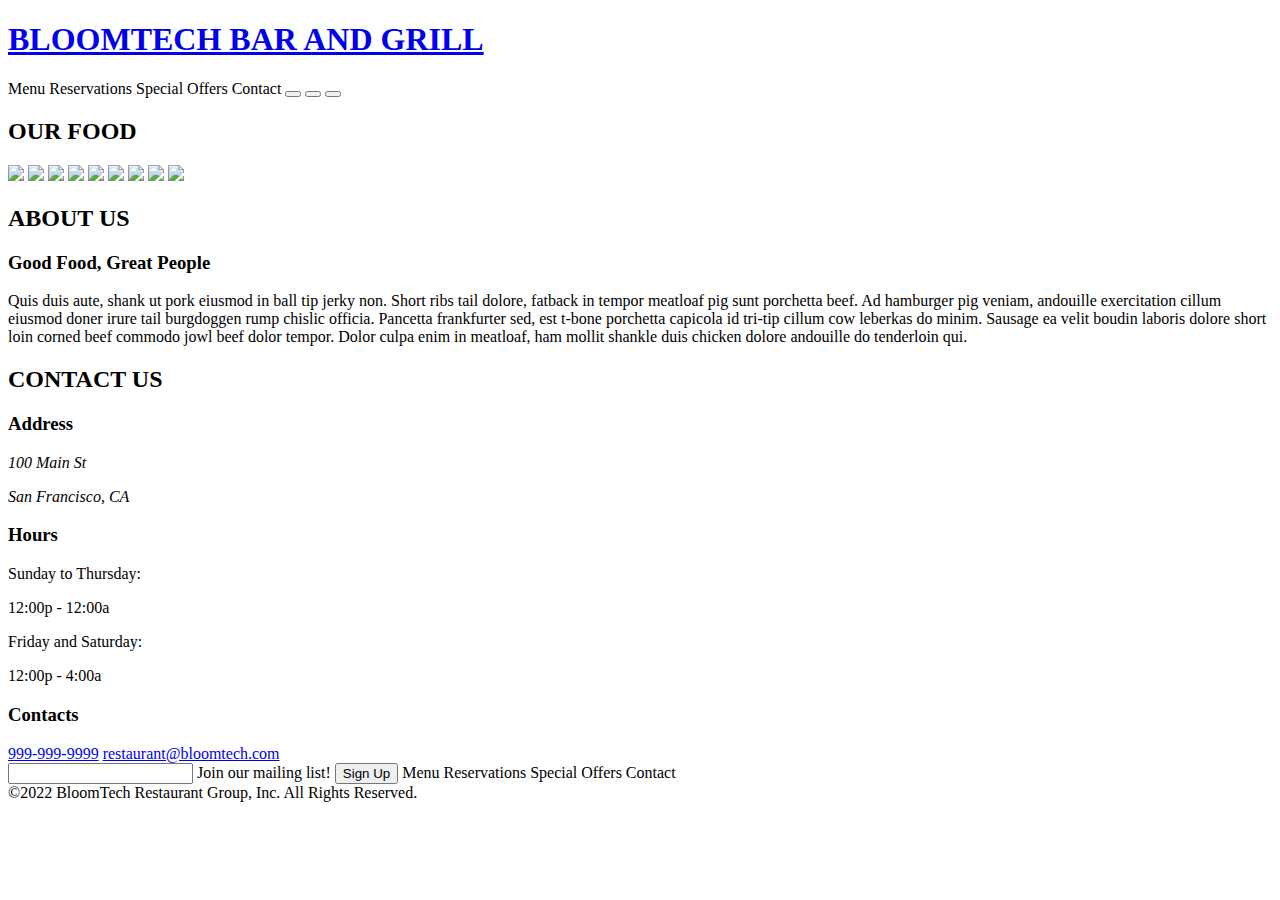
==== index.html @ 8cfeed8f "Push 2" ====
<!doctype html>
<meta name="viewport" content="width=device-width, initial-scale=1.0">
<html lang="en">

<head>
	<meta charset="utf-8">
<link rel = 'stylesheet' href='css/index.css' />
	<title>Sprint Challenge - Home</title>

	<link href="https://fonts.googleapis.com/css?family=Roboto|Rubik" rel="stylesheet">
	<script src="https://kit.fontawesome.com/5b12ffad4b.js" crossorigin="anonymous"></script>
</head>

<body>
	<div>
		<!-- header -->
		<header> 
			<div>
				<h1> <a href = 'index.html'>
				BLOOMTECH BAR AND GRILL</a>
			</h1>	
				<!-- nav -->
				<nav>
				Menu <a href = menu.html> </a>
				Reservations
				Special Offers
				Contact
		
	<button><i class="fa-brands fa-facebook"></i> </button>
	<button><i class="fa-brands fa-twitter"></i></button>
	<button><i class="fa-brands fa-instagram"></i></button>
			</nav>
			</div>
		</header>

		<!-- gallery section -->
		<section class="gallery">
			<div>
				<h2>OUR FOOD</h2>

				<img src = 'img/food-avocadotoast.jpg' >

				<img src = 'img/food-burger.jpg' >

				<img src = 'img/food-poutine.jpg' >

				<img src = 'img/food-ribs.jpg' >

				<img src = 'img/food-sandwich.jpg' >

				<img src = 'img/food-sausage.jpg' >

				<img src = 'img/food-steak.jpg' >

				<img src = 'img/food-tacos.jpg' >

				<img src = 'img/food-wings.jpg' >
			</div>
		</section>

		<!-- spacer -->
		<div class="spacer"></div>

		<!-- about section -->
		<section class="about">
			<div class="about-container">
				<h2>ABOUT US</h2>

				<div id="cooks" class="pic">
				</div>

				<div class="text">
					<h3>Good Food, Great People</h3>
					<p>Quis duis aute, shank ut pork eiusmod in ball tip jerky non. Short ribs tail dolore, fatback in
						tempor meatloaf pig sunt porchetta beef. Ad hamburger pig veniam, andouille exercitation cillum
						eiusmod doner irure tail burgdoggen rump chislic officia. Pancetta frankfurter sed, est t-bone
						porchetta capicola id tri-tip cillum cow leberkas do minim. Sausage ea velit boudin laboris
						dolore
						short loin corned beef commodo jowl beef dolor tempor. Dolor culpa enim in meatloaf, ham mollit
						shankle duis chicken dolore andouille do tenderloin qui.</p>
				</div>

				<div id="bartender" class="pic">
				</div>
			</div>
		</section>

		<!-- spacer -->
		<div class="spacer"></div>

		<!-- contact section -->
		<section class="contact">
			<div class="contact-container">
				<h2>CONTACT US</h2>

				<div class="info">
					<div class="address">
						<h3>Address</h3>

						<address>
							<p>100 Main St</p>
							<p>San Francisco, CA</p>
						</address>
					</div>

					<div class="hours">
						<h3>Hours</h3>

						<div>
							<p>Sunday to Thursday:</p>
							<p>12:00p - 12:00a</p>
							<p>Friday and Saturday:</p>
							<p>12:00p - 4:00a</p>
						</div>
					</div>

					<div class="contacts">
						<h3>Contacts</h3>

						<div>
							<a id="phone" href="tel:999-999-9999">999-999-9999</a>
							<a id="email" href="mailto:restaurant@bloomtech.com">restaurant@bloomtech.com</a>
						</div>
					</div>
				</div>
			</div>
		</section>

		<!-- spacer -->
		<div class="spacer-sm"></div>

		<!-- footer -->
		<footer>
			<nav>
			<!-- email signup -->
			<input type='email'> Join our mailing list! </input>
			<button>Sign Up </button>
			<!-- nav -->
			Menu <a href = menu.html> </a>
			Reservations
			Special Offers
			Contact
		</nav>
			<!-- copyright -->
			©2022 BloomTech Restaurant Group, Inc. All Rights Reserved.
		</footer>
	</div>
</body>

</html>
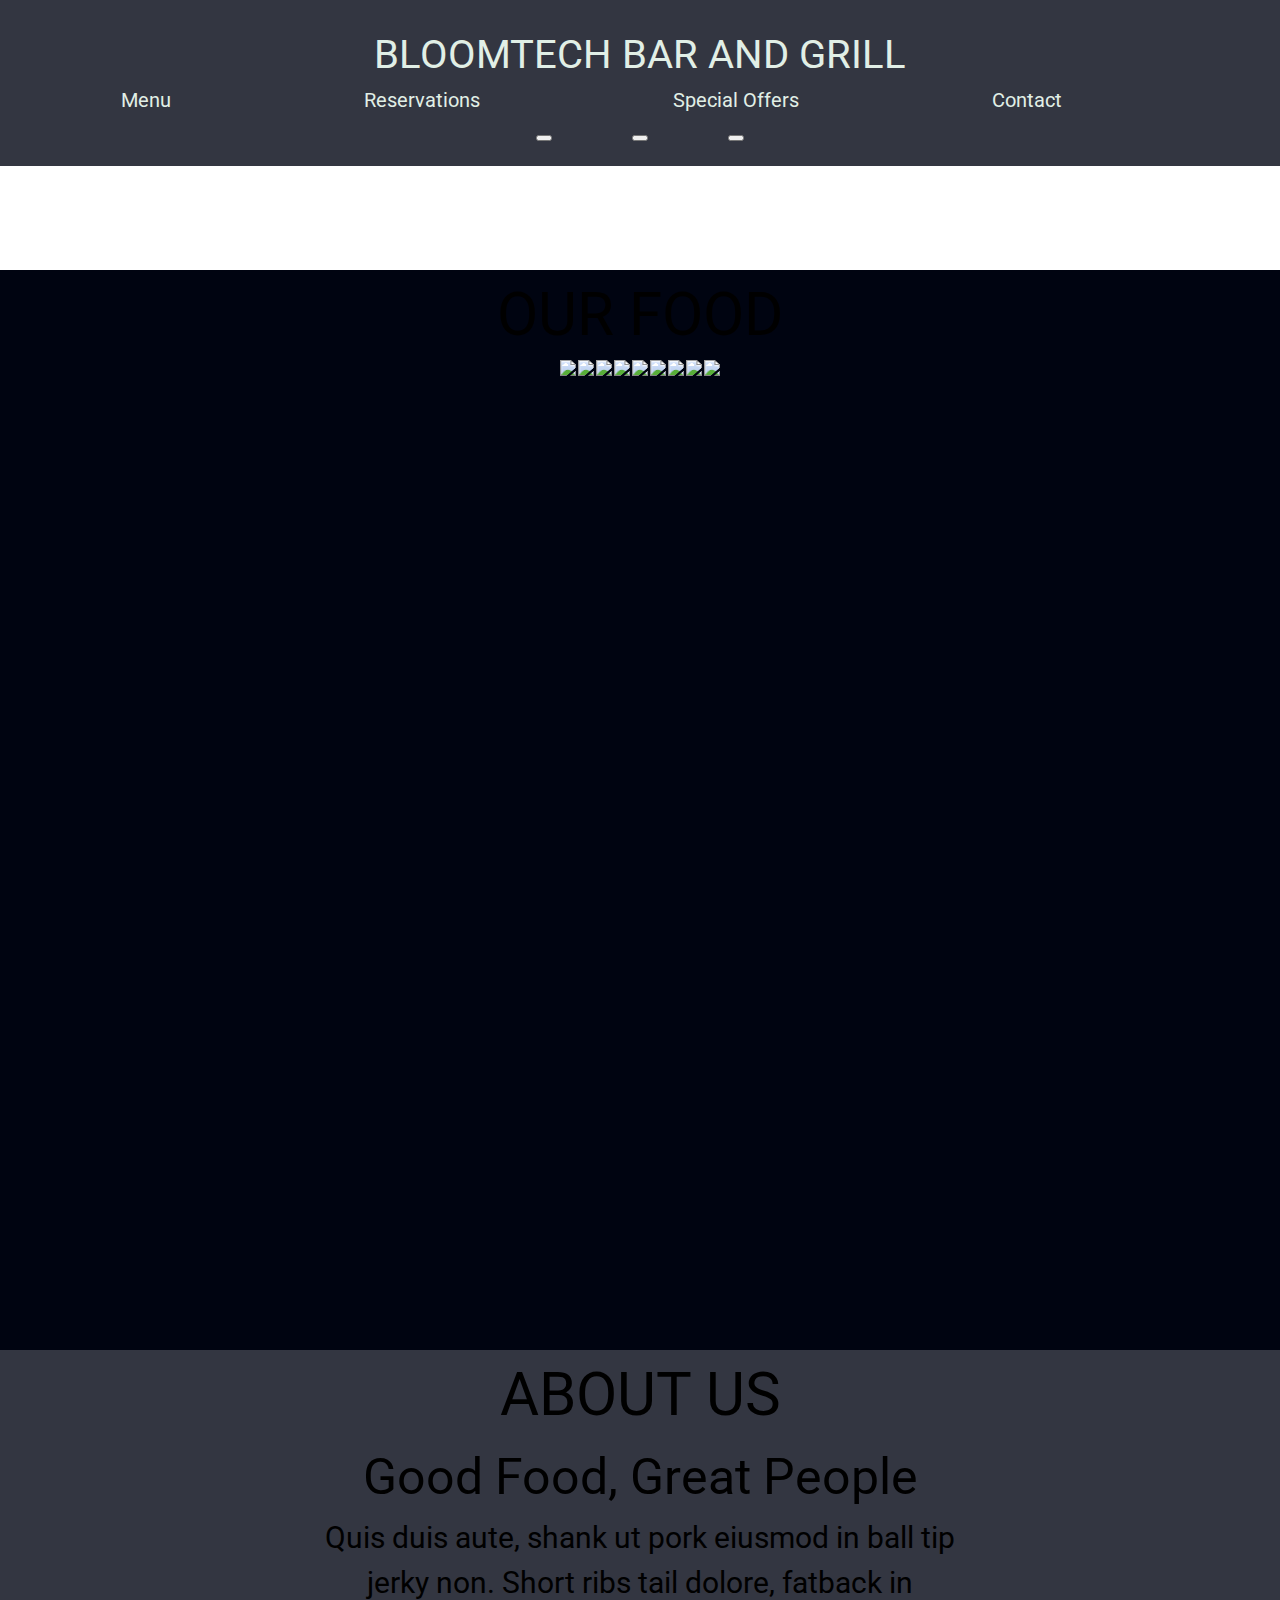
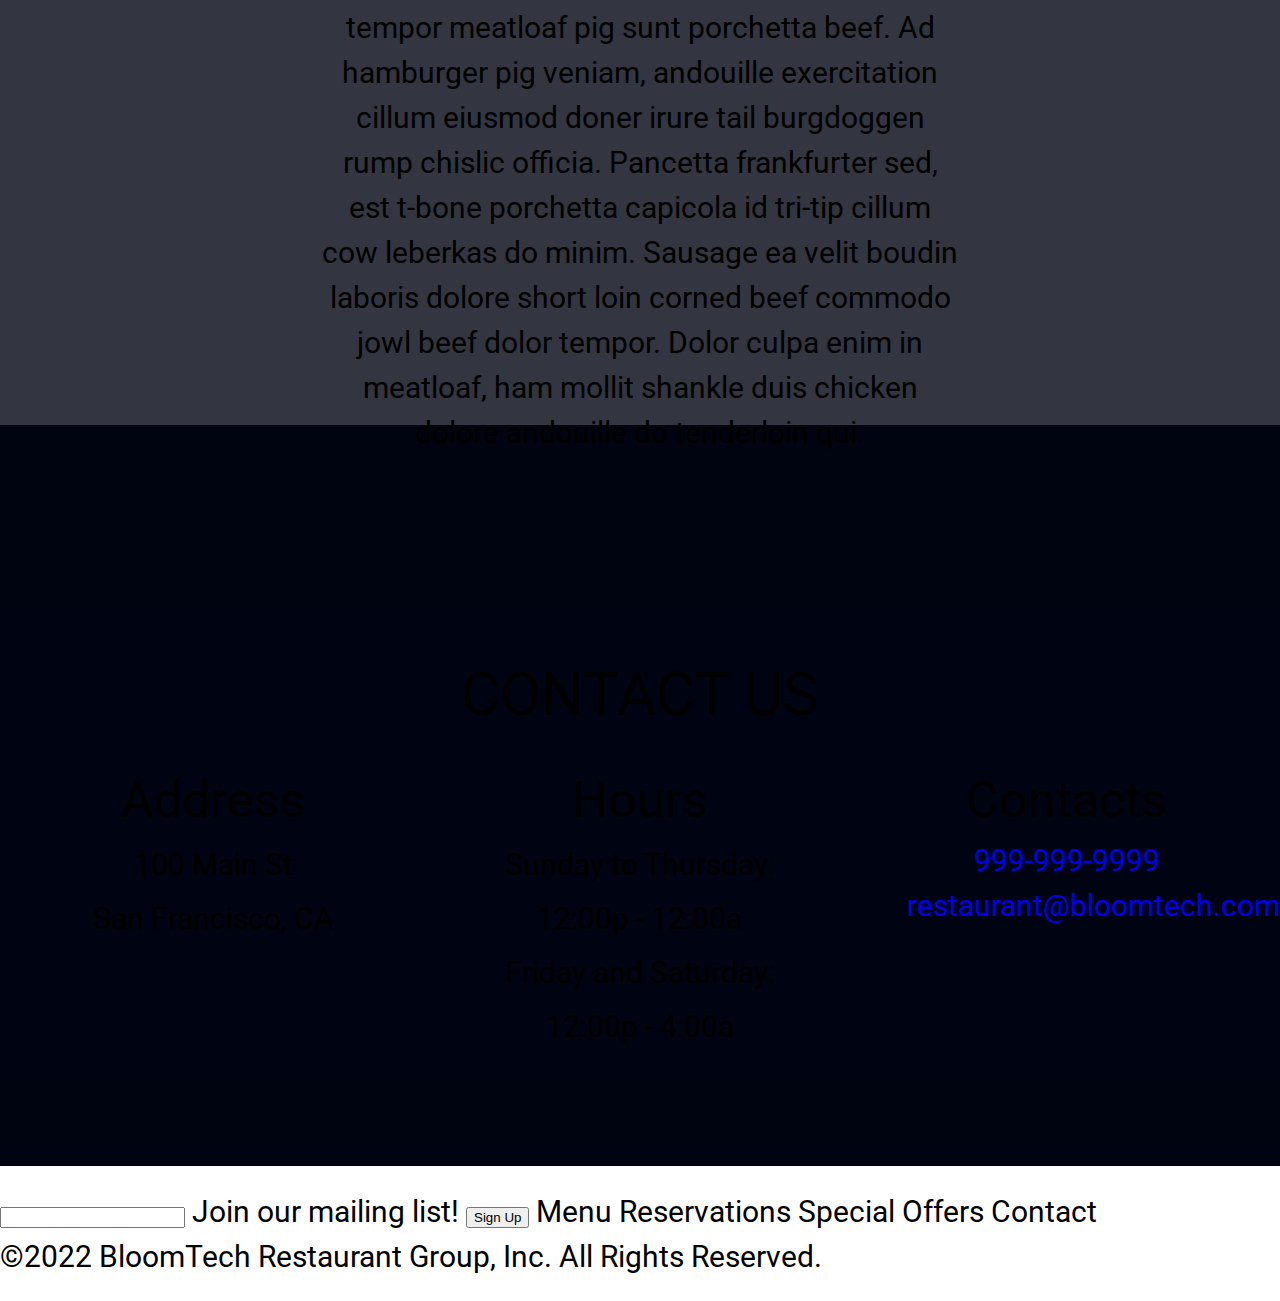
==== commit be08edd8: "third push" ====
--- a/index.html
+++ b/index.html
@@ -15,18 +15,20 @@
 	<div>
 		<!-- header -->
 		<header> 
-			<div>
-				<h1> <a href = 'index.html'>
-				BLOOMTECH BAR AND GRILL</a>
-			</h1>	
-				<!-- nav -->
+			<div class ='bar'>
 				<nav>
-				Menu <a href = menu.html> </a>
-				Reservations
-				Special Offers
-				Contact
-		
-	<button><i class="fa-brands fa-facebook"></i> </button>
+					<nav class = 'Name'>
+				<h1> BLOOMTECH BAR AND GRILL
+			</h1>	<a href = 'index.html'> </a>
+			</nav>
+				<div class ='links'>
+				Menu <a href= 'menu.html'></a>
+				Reservations <a href = #reservations> </a>
+				Special Offers <a href = #special-offers></a>
+				Contact <a href = #contact> </a>
+				</div>
+<div class = 'nav'>
+	<button><i class="fa-brands fa-facebook-square"></i></button>
 	<button><i class="fa-brands fa-twitter"></i></button>
 	<button><i class="fa-brands fa-instagram"></i></button>
 			</nav>
--- a/css/index.css
+++ b/css/index.css
@@ -0,0 +1,283 @@
+/* http://meyerweb.com/eric/tools/css/reset/ 
+   v2.0 | 20110126
+   License: none (public domain)
+*/
+
+html, body, div, span, applet, object, iframe,
+h1, h2, h3, h4, h5, h6, p, blockquote, pre,
+a, abbr, acronym, address, big, cite, code,
+del, dfn, em, img, ins, kbd, q, s, samp,
+small, strike, strong, sub, sup, tt, var,
+b, u, i, center,
+dl, dt, dd, ol, ul, li,
+fieldset, form, label, legend,
+table, caption, tbody, tfoot, thead, tr, th, td,
+article, aside, canvas, details, embed, 
+figure, figcaption, footer, header, hgroup, 
+menu, nav, output, ruby, section, summary,
+time, mark, audio, video {
+	margin: 0;
+	padding: 0;
+	border: 0;
+	font-size: 100%;
+	font: inherit;
+	vertical-align: baseline;
+}
+/* HTML5 display-role reset for older browsers */
+article, aside, details, figcaption, figure, 
+footer, header, hgroup, menu, nav, section {
+	display: block;
+}
+body {
+	line-height: 1;
+}
+ol, ul {
+	list-style: none;
+}
+blockquote, q {
+	quotes: none;
+}
+blockquote:before, blockquote:after,
+q:before, q:after {
+	content: '';
+	content: none;
+}
+table {
+	border-collapse: collapse;
+	border-spacing: 0;
+}
+
+* {
+    box-sizing: border-box;
+}
+
+html {
+    max-width: 1920px;
+    min-width: 428px;
+    width: 100%;
+    font-size: 62.5%;
+}
+
+body {
+    font-family: 'Roboto', sans-serif;
+    line-height: 1.5;
+}
+
+h1, h2, h3, h4, h5, h6, p, a, i {
+    text-decoration: none;
+    
+}
+
+h1 {
+    font-size: 4.0rem;
+    color:rgb(225, 239, 230)
+}
+
+h2 {
+    font-size: 6rem;
+}
+
+h3 {
+    font-size: 5rem;
+}
+
+p, a {
+    font-size: 3rem;
+}
+
+/* header section */
+header {
+    width: 100%;
+    height: 30vh;
+    background-image: url('../img/home-header.jpg');
+    background-size: cover;
+    background-position: center;
+    background-repeat: no-repeat;
+    text-align: center;
+}
+
+header .bar{
+    width: 100%;
+    background-color: rgb(0, 4, 17, .8); 
+    padding: 25px;
+    flex-direction: column;
+    
+    
+}
+nav .h1{
+    width:%;
+    color:rgb(225, 239, 230);
+   
+}
+nav .links{
+    width: 100;
+    display:flex;
+    justify-content:space-evenly;
+    color: rgb(225, 239, 230);
+    font-size: 2.0rem;
+    padding-bottom:20px;
+}
+nav .nav{
+    width:100%;
+    display:flex;
+    justify-content:center;
+    gap:80px
+}
+/* spacers */
+.spacer {
+    width: 100%;
+    height: 20vh;
+    background-color: rgb(0, 4, 17);
+}
+.spacer-sm {
+    width: 100%;
+    height: 10vh;
+    background-color: rgb(0, 4, 17);
+}
+
+/* gallery section */
+.gallery {
+    width: 100%;
+    height: 100vh;
+    text-align: center;
+    background-color: rgb(0, 4, 17);
+}
+
+/* about us section */
+.about {
+    width: 100%;
+    height: 75vh;
+    text-align: center;
+    background-image: url("../img/staff-cooks.jpg");
+    background-size: cover;
+    background-position: top;
+    background-repeat: no-repeat;
+}
+
+.about-container {
+    height: 100%;
+    display: flex;
+    flex-wrap: wrap;
+    justify-content: center;
+    align-items: center;
+    background-color: rgb(0, 4, 17, .8);
+}
+
+.about h2 {
+    width: 100%;
+}
+
+.about-container .text {
+    width: 50%;
+}
+
+/* contact us section */
+.contact {
+    text-align: center;
+    background-image: url("../img/jumbo-restaurant.jpg");
+    background-size: cover;
+    background-position: center;
+    background-repeat: no-repeat;
+    background-color: rgb(0, 4, 17);
+}
+
+.contact-container {
+    width: 100%;
+    height: 100%;
+    background-color: rgb(0, 4, 17, .8);
+}
+
+.contact h2 {
+    padding-top: 5vh;
+}
+
+.contact h3 {
+    padding-top: 2.5vh;
+}
+
+.contact p {
+    padding: .5vh 0;
+}
+
+.info {
+    width: 100%;
+    display: flex;
+    justify-content: space-around;
+}
+
+.address {
+    width: 25%;
+}
+
+.hours {
+    width: 25%;
+    padding-bottom: 2.5vh;
+}
+
+.contacts {
+    width: 25%;
+}
+
+/* footer section */
+footer {
+    width: 100%;
+    height: 15vh;
+    padding-top: 2.5vh;
+    font-size: 3rem;
+}
+
+/* mobile media query */
+@media (max-width: 428px) {
+    /* header section */
+    
+
+    /* gallery section */
+    .gallery {
+        height: auto;
+    }
+    
+    /* about us section */
+
+    .about {
+        height: 200vh;
+    }
+    
+    .about h2 {
+        width: 100%;
+        padding-top: 5vh;
+    }
+    
+    .about-container .text {
+        width: 85%;
+    }
+    
+    /* contact us section */
+    .contact h3 {
+        padding-top: 2.5vh;
+    }
+    
+    .info {
+        flex-wrap: wrap;
+    }
+    
+    .address {
+        width: 100%;
+        padding-bottom: 2.5vh;
+    }
+    
+    .hours {
+        width: 100%;
+    }
+    
+    .contacts {
+        width: 100%;
+        padding-bottom: 2.5vh;
+    }
+
+    /* footer section */
+    footer {
+        height: auto;
+        padding-top: 2.5vh;
+        font-size: 2rem;
+    }
+}
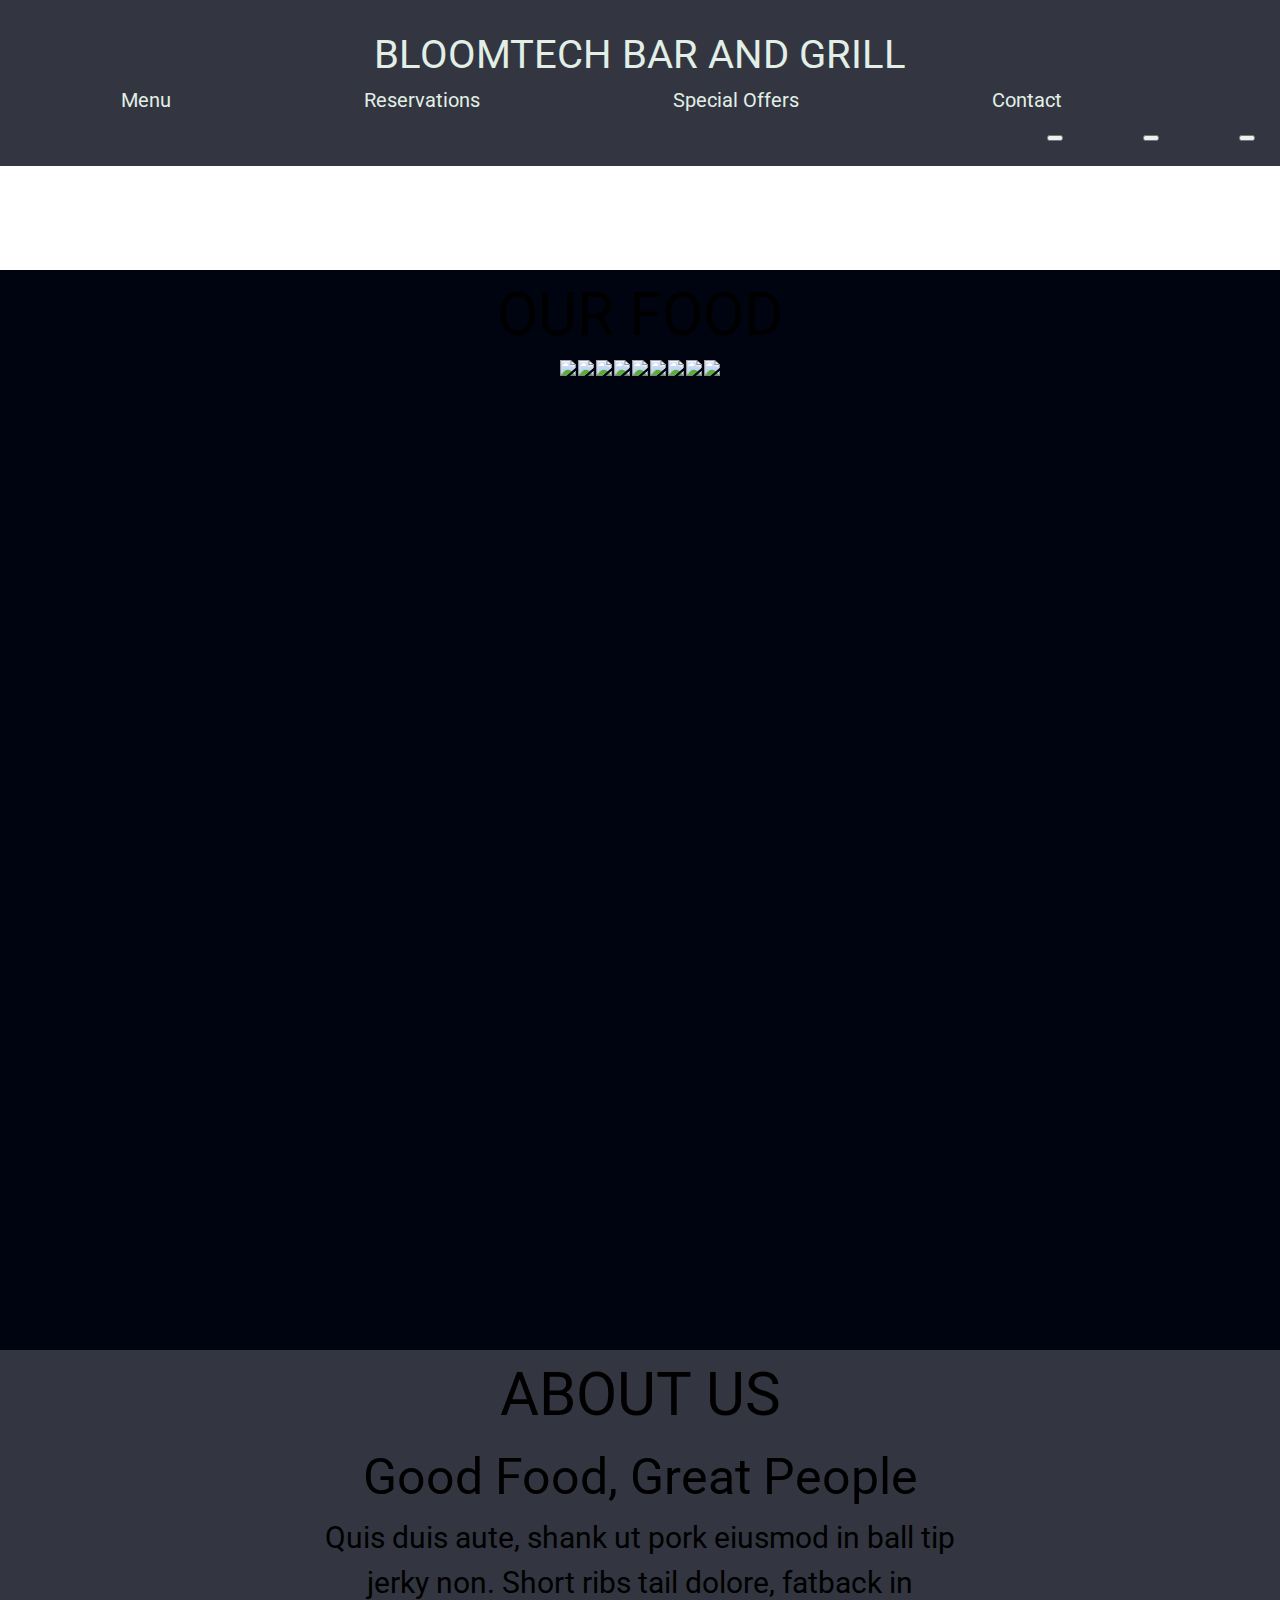
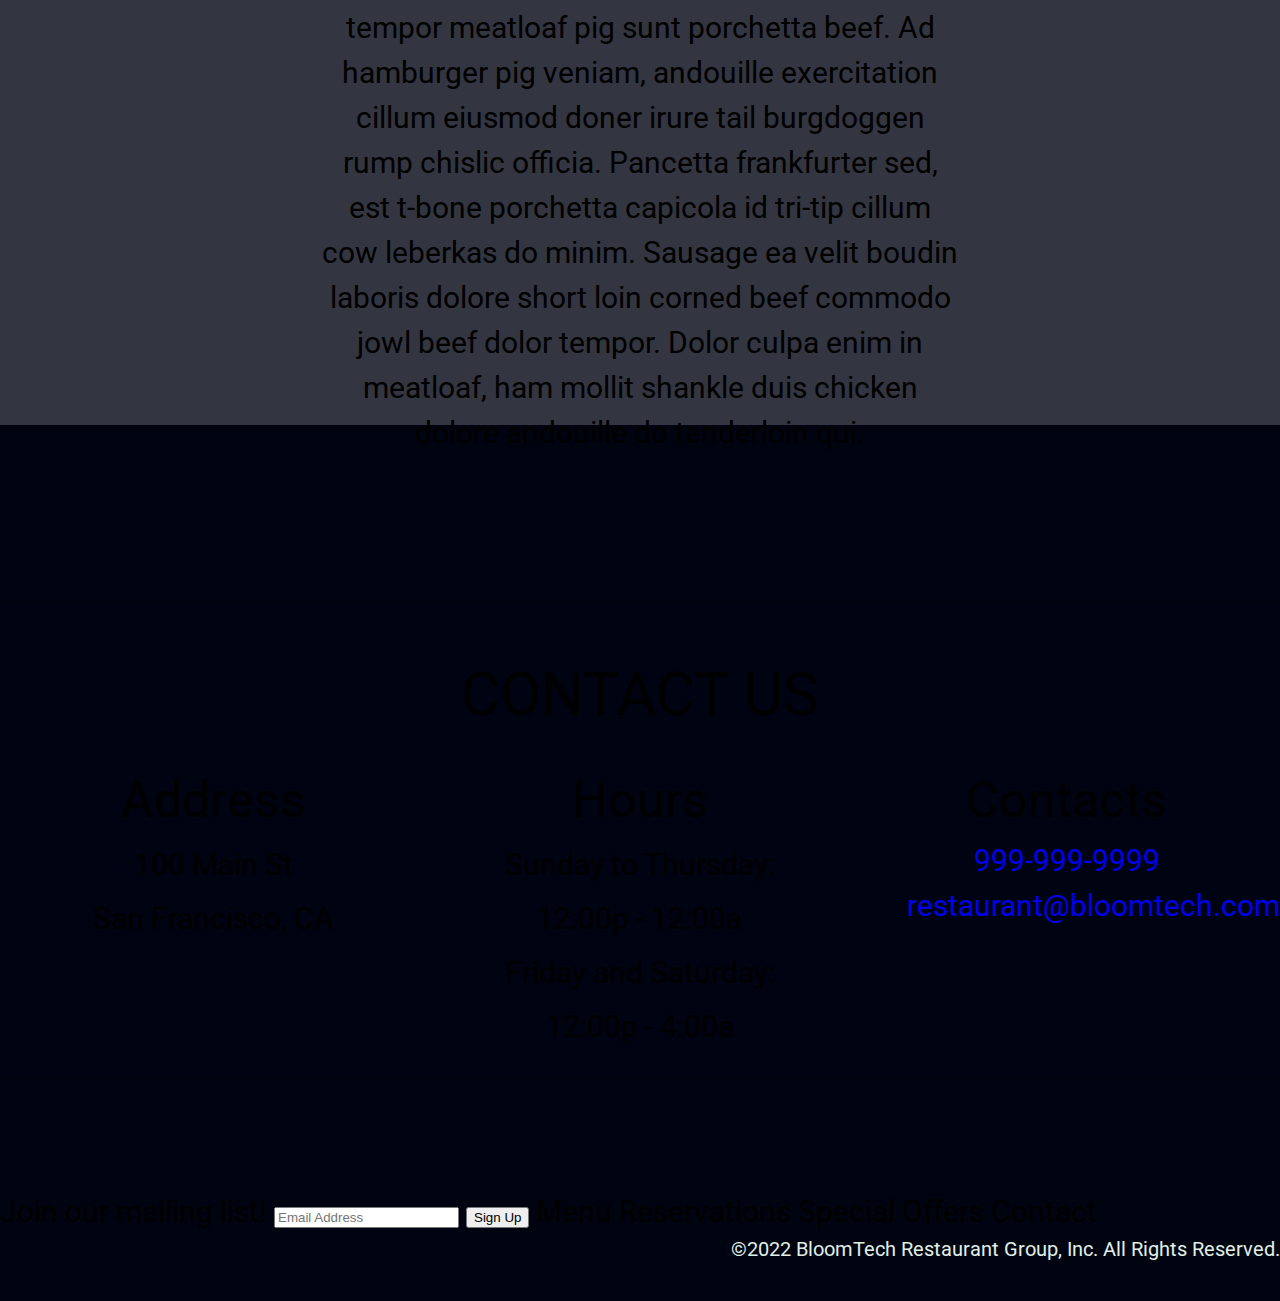
==== commit 453750e7: "completed MVP" ====
--- a/index.html
+++ b/index.html
@@ -15,17 +15,17 @@
 	<div>
 		<!-- header -->
 		<header> 
+			
 			<div class ='bar'>
-				<nav>
-					<nav class = 'Name'>
+				
 				<h1> BLOOMTECH BAR AND GRILL
 			</h1>	<a href = 'index.html'> </a>
-			</nav>
+		<nav>
 				<div class ='links'>
-				Menu <a href= 'menu.html'></a>
-				Reservations <a href = #reservations> </a>
-				Special Offers <a href = #special-offers></a>
-				Contact <a href = #contact> </a>
+				 Menu <a href= 'menu.html'> </a>
+				Reservations <a href= menu.html> </a>
+				Special Offers <a href= menu.html> </a>
+				Contact <a href= menu.html> </a>
 				</div>
 <div class = 'nav'>
 	<button><i class="fa-brands fa-facebook-square"></i></button>
@@ -134,17 +134,21 @@
 		<!-- footer -->
 		<footer>
 			<nav>
-			<!-- email signup -->
-			<input type='email'> Join our mailing list! </input>
-			<button>Sign Up </button>
-			<!-- nav -->
-			Menu <a href = menu.html> </a>
-			Reservations
-			Special Offers
-			Contact
+			
+			 Join our mailing list!
+			 <input type="Email" placeholder='Email Address'>
+                   <button> Sign Up </button>
+		
+			
+			Menu <a href= menu.html> </a>
+			Reservations <a href= menu.html> </a>
+			Special Offers <a href= menu.html> </a>
+			Contact <a href= menu.html> </a>
+			
 		</nav>
-			<!-- copyright -->
+		<div class = 'copyright'>
 			©2022 BloomTech Restaurant Group, Inc. All Rights Reserved.
+			</div>
 		</footer>
 	</div>
 </body>
--- a/css/index.css
+++ b/css/index.css
@@ -224,8 +224,31 @@
     height: 15vh;
     padding-top: 2.5vh;
     font-size: 3rem;
-}
-
+    background-color:rgb(0, 4, 17); ;
+}
+nav{
+    width:100%;
+
+}
+nav .email{
+    width: 100%;
+
+}
+nav .nav{
+    width: 100%;
+    display:flex;
+    justify-content:flex-end;
+    color: rgb(225, 239, 230);
+    font-size: 3.0rem;
+   
+}
+footer .copyright{
+    width:100%;
+    display:flex;
+    justify-content:flex-end;
+    color:rgb(225, 239, 230);
+    font-size: 2.0rem;
+}
 /* mobile media query */
 @media (max-width: 428px) {
     /* header section */
